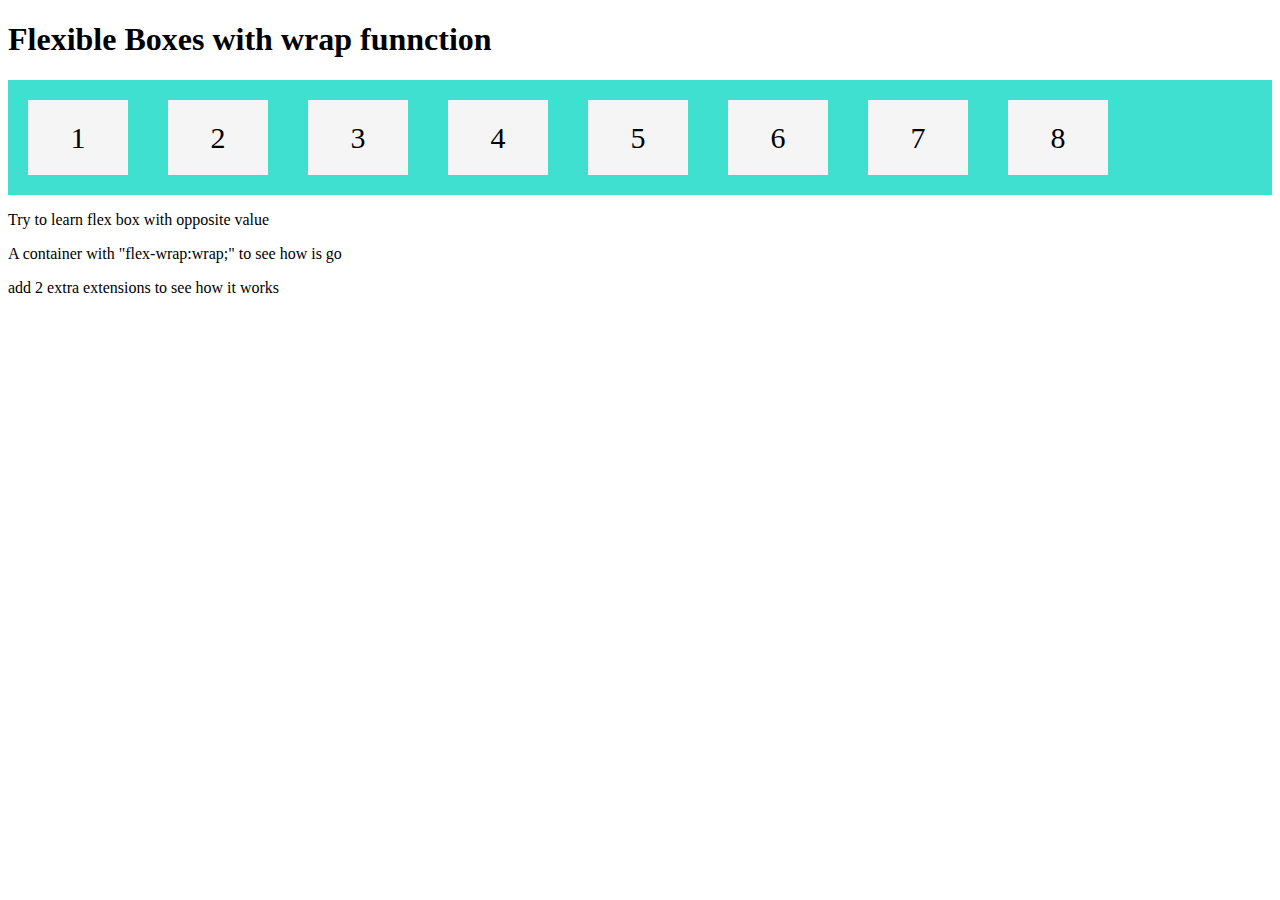
==== CSS Flex/flex wrap demo.html @ 2816af0b "first commit all 4 files" ====
<!DOCTYPE html>
<html lang="en">

<head>
    <style>
        .flex-container {
            display: flex;
            flex-wrap: wrap;
            background-color: turquoise;
        }

        .flex-container>div {
            background-color: whitesmoke;
            width: 100px;
            margin: 20px;
            text-align: center;
            line-height: 75px;
            font-size: 30px;
        }
    </style>

    <meta charset="UTF-8">
    <meta http-equiv="X-UA-Compatible" content="IE=edge">
    <meta name="viewport" content="width=device-width, initial-scale=1.0">
    <title>Document</title>
</head>

<body>
    <h1> Flexible Boxes with wrap funnction </h1>
    <div class="flex-container">
        <div>1</div>
        <div>2</div>
        <div>3</div>
        <div>4</div>
        <div>5</div>
        <div>6</div>
        <div>7</div>
        <div>8</div>
    </div>
    <p> Try to learn flex box with opposite value</p>
    <p> A container with "flex-wrap:wrap;" to see how is go</p>
    <p>add 2 extra extensions to see how it works</p>
</body>

</html>
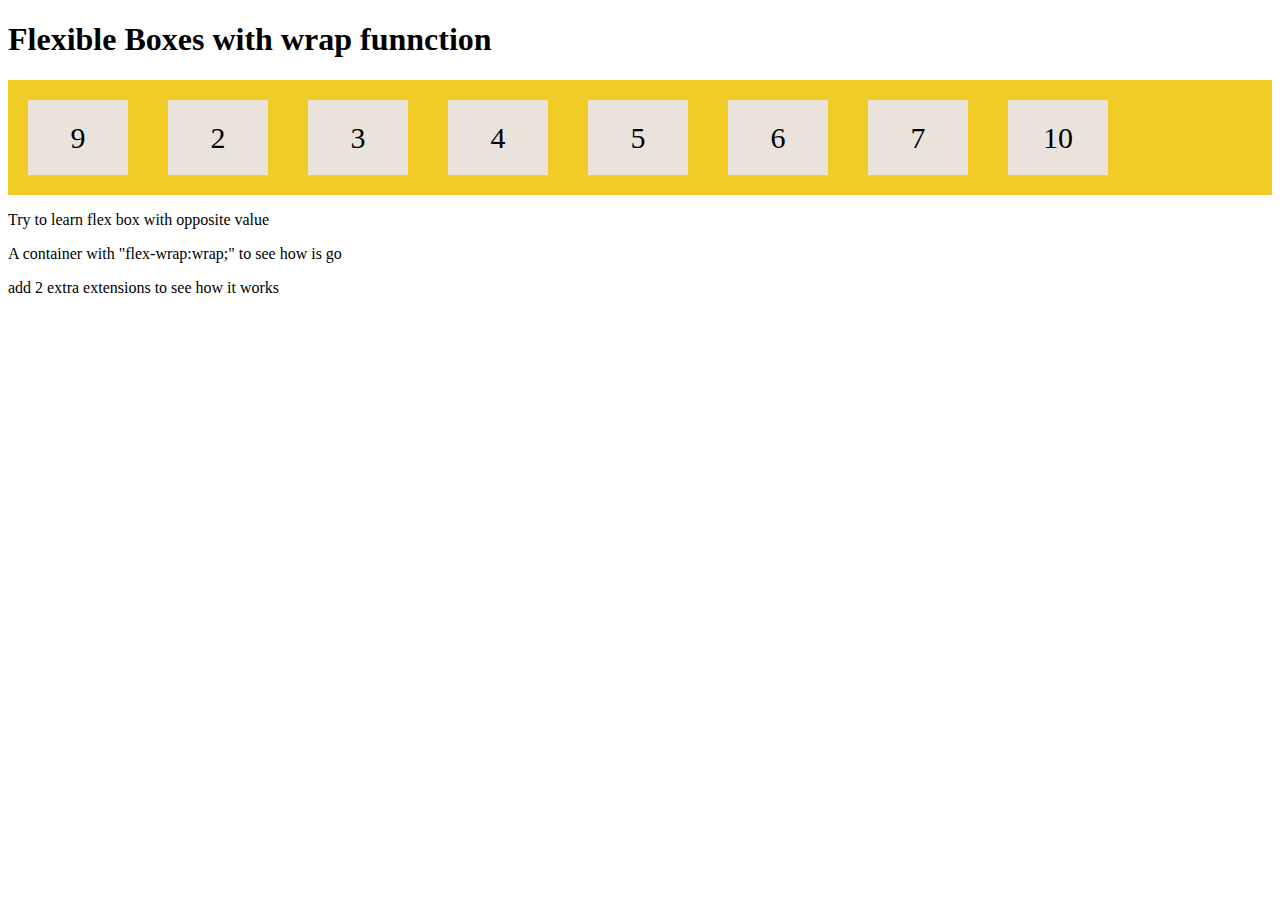
==== commit dbb7e0f3: "更改LIVE SERVER看效果" ====
--- a/CSS Flex/flex wrap demo.html
+++ b/CSS Flex/flex wrap demo.html
@@ -6,11 +6,11 @@
         .flex-container {
             display: flex;
             flex-wrap: wrap;
-            background-color: turquoise;
+            background-color: #f1cc26;
         }
 
         .flex-container>div {
-            background-color: whitesmoke;
+            background-color: rgb(233, 227, 219);
             width: 100px;
             margin: 20px;
             text-align: center;
@@ -28,14 +28,14 @@
 <body>
     <h1> Flexible Boxes with wrap funnction </h1>
     <div class="flex-container">
-        <div>1</div>
+        <div>9</div>
         <div>2</div>
         <div>3</div>
         <div>4</div>
         <div>5</div>
         <div>6</div>
         <div>7</div>
-        <div>8</div>
+        <div>10</div>
     </div>
     <p> Try to learn flex box with opposite value</p>
     <p> A container with "flex-wrap:wrap;" to see how is go</p>
